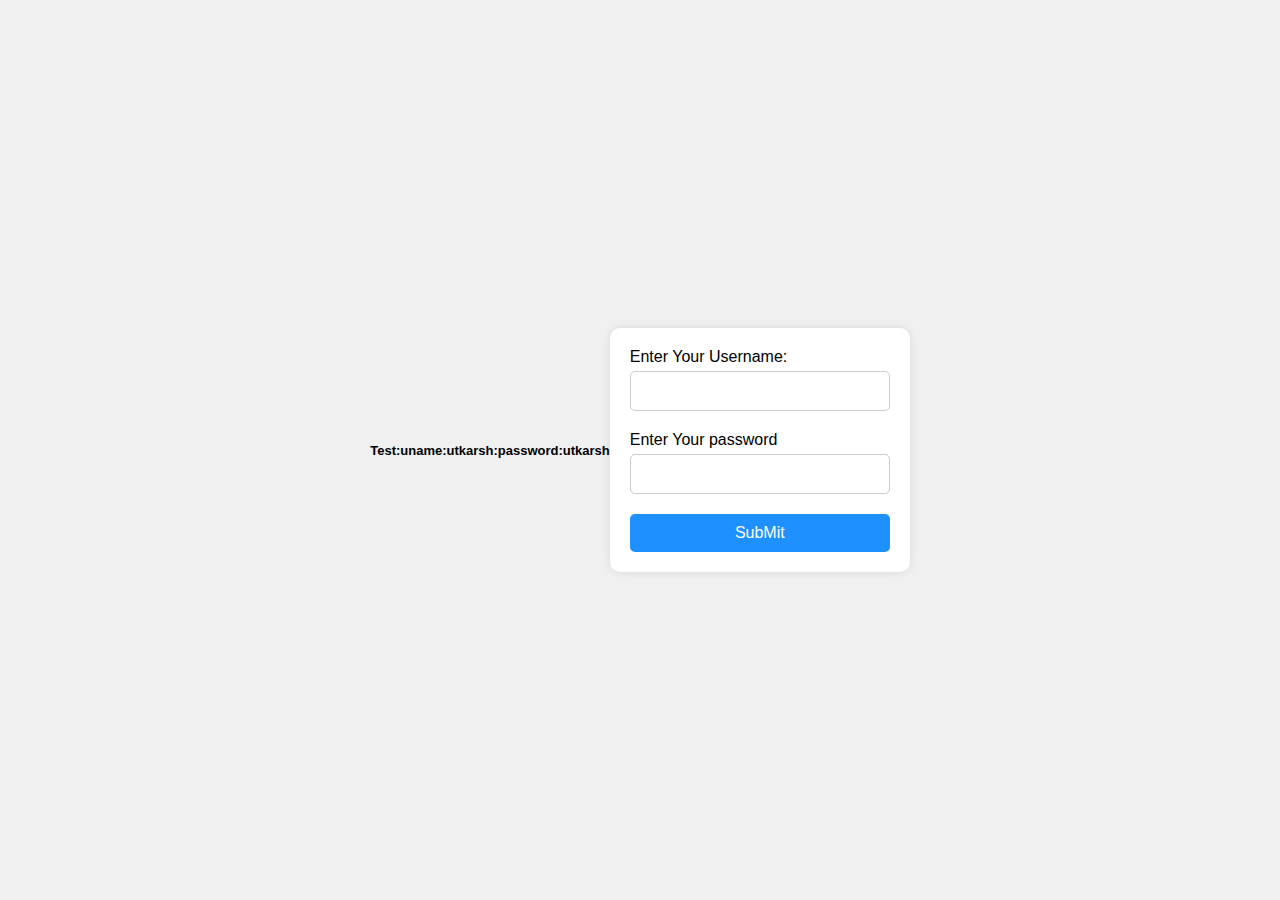
==== index.html @ 9e7d5396 "done" ====
<!DOCTYPE html>
<html lang="en">
<head>
    <meta charset="UTF-8">
    <meta name="viewport" content="width=device-width, initial-scale=1.0">
    <title>Login</title>
    <link rel="stylesheet" href="style.css">
</head>
<body>
    <h1>Test:uname:utkarsh:password:utkarsh</h1>
    <div class="main">
        <div class="username_div">
            <p class="username_text">Enter Your Username: </p>
            <input type="text" class="username_input" id="username_input" name="user">
        </div>
        <div class="password_div">
            <p class="password_text">Enter Your password </p>
            <input type="text" class="password_input" id="password_input" name="pass">
        </div>
        <div class="button_div">
            <button onclick="login()">SubMit</button>
        </div>
    </div>
</body>
<script src="javas.js"></script>
</html>
---- style.css ----
/* Resetting default margins and paddings */
* {
    margin: 0;
    padding: 0;
    box-sizing: border-box;
}

/* Styling the body */
body {
    font-family: Arial, sans-serif;
    background-color: #f0f0f0;
    display: flex;
    justify-content: center;
    align-items: center;
    height: 100vh;
}

/* Styling the main container */
.main {
    background-color: #fff;
    padding: 20px;
    border-radius: 10px;
    box-shadow: 0px 0px 10px rgba(0, 0, 0, 0.1);
    width: 300px;
}

/* Styling the input fields and buttons */
.username_div,
.password_div {
    margin-bottom: 20px;
}

.username_text,
.password_text {
    font-size: 16px;
    margin-bottom: 5px;
}

.username_input,
.password_input {
    width: 100%;
    padding: 10px;
    font-size: 16px;
    border: 1px solid #ccc;
    border-radius: 5px;
    transition: border-color 0.3s ease;
}

.username_input:focus,
.password_input:focus {
    border-color: dodgerblue;
}
h1{
    font-size: small;
}
.button_div button {
    width: 100%;
    padding: 10px;
    font-size: 16px;
    background-color: dodgerblue;
    color: #fff;
    border: none;
    border-radius: 5px;
    cursor: pointer;
    transition: background-color 0.3s ease;
}

.button_div button:hover {
    background-color: #007acc;
}
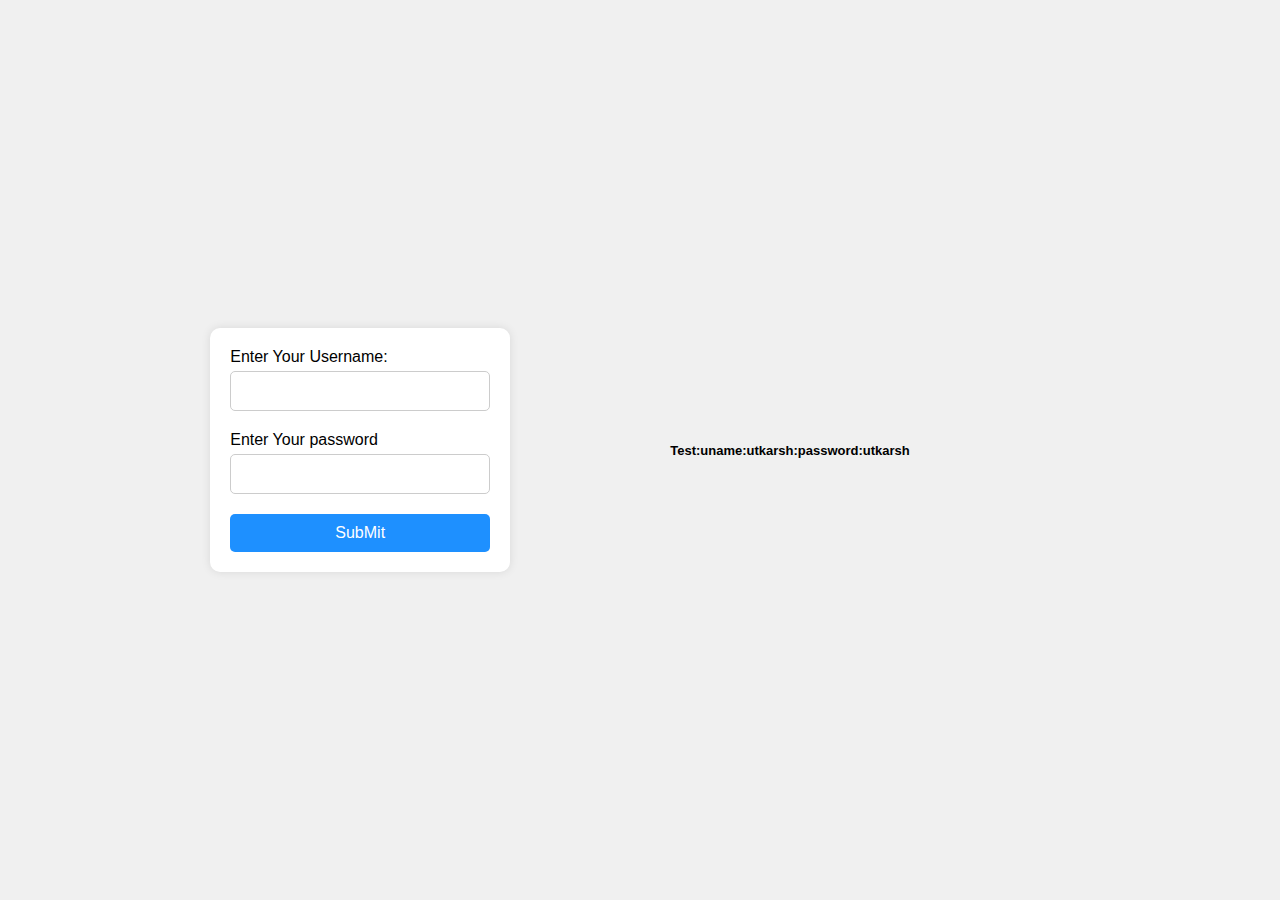
==== commit 69d70978: "done" ====
--- a/index.html
+++ b/index.html
@@ -7,7 +7,7 @@
     <link rel="stylesheet" href="style.css">
 </head>
 <body>
-    <h1>Test:uname:utkarsh:password:utkarsh</h1>
+    
     <div class="main">
         <div class="username_div">
             <p class="username_text">Enter Your Username: </p>
@@ -21,6 +21,7 @@
             <button onclick="login()">SubMit</button>
         </div>
     </div>
+    <h1>Test:uname:utkarsh:password:utkarsh</h1>
 </body>
 <script src="javas.js"></script>
 </html>--- a/style.css
+++ b/style.css
@@ -52,6 +52,7 @@
 }
 h1{
     font-size: small;
+    padding: 10pc;
 }
 .button_div button {
     width: 100%;
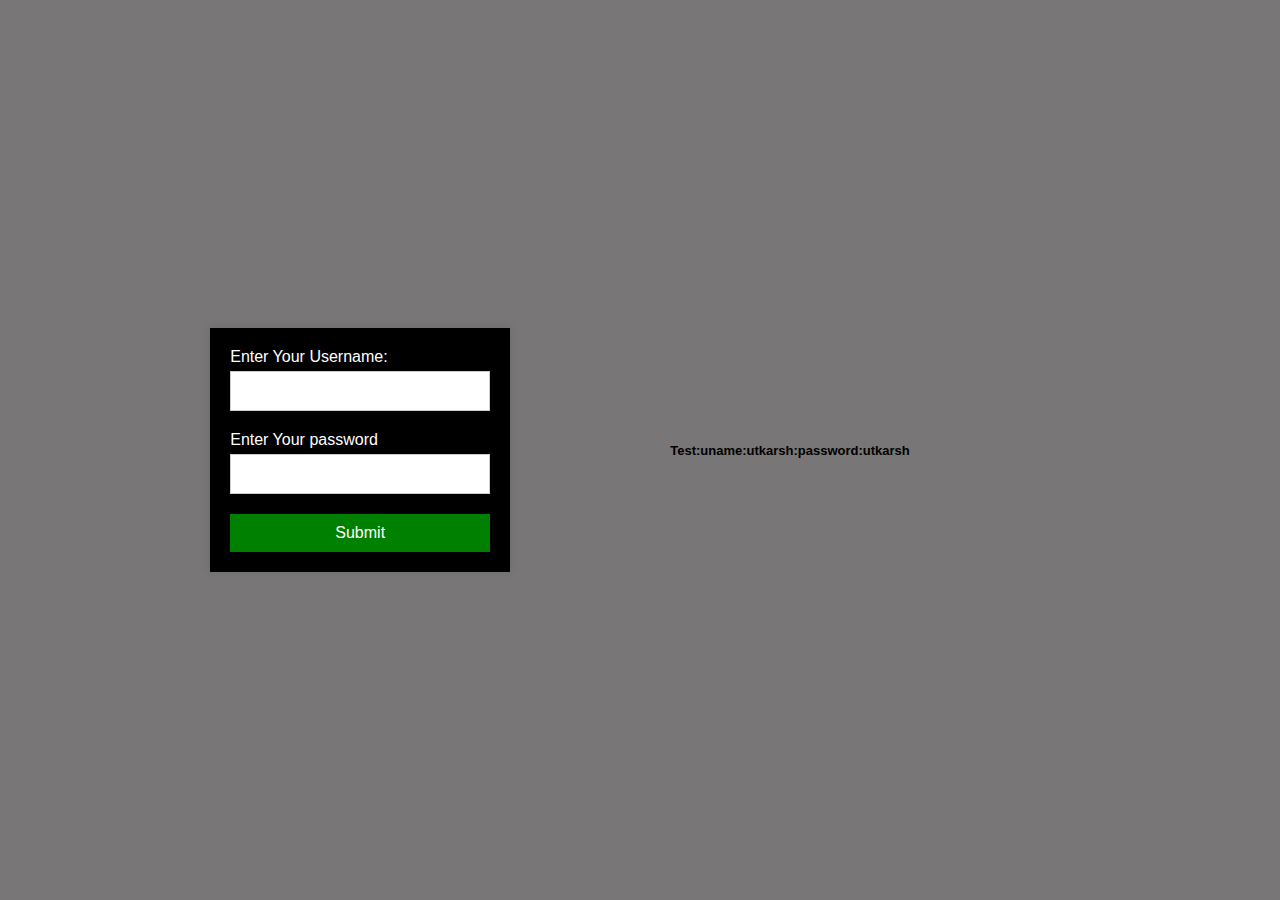
==== commit 8da1d477: "done" ====
--- a/index.html
+++ b/index.html
@@ -18,7 +18,7 @@
             <input type="text" class="password_input" id="password_input" name="pass">
         </div>
         <div class="button_div">
-            <button onclick="login()">SubMit</button>
+            <button onclick="login()">Submit</button>
         </div>
     </div>
     <h1>Test:uname:utkarsh:password:utkarsh</h1>
--- a/style.css
+++ b/style.css
@@ -5,10 +5,11 @@
     box-sizing: border-box;
 }
 
+
 /* Styling the body */
 body {
     font-family: Arial, sans-serif;
-    background-color: #f0f0f0;
+    background-color: #787676;
     display: flex;
     justify-content: center;
     align-items: center;
@@ -17,9 +18,8 @@
 
 /* Styling the main container */
 .main {
-    background-color: #fff;
+    background-color: black;
     padding: 20px;
-    border-radius: 10px;
     box-shadow: 0px 0px 10px rgba(0, 0, 0, 0.1);
     width: 300px;
 }
@@ -42,13 +42,15 @@
     padding: 10px;
     font-size: 16px;
     border: 1px solid #ccc;
-    border-radius: 5px;
     transition: border-color 0.3s ease;
 }
 
 .username_input:focus,
 .password_input:focus {
     border-color: dodgerblue;
+}
+p{
+    color: white;
 }
 h1{
     font-size: small;
@@ -58,10 +60,9 @@
     width: 100%;
     padding: 10px;
     font-size: 16px;
-    background-color: dodgerblue;
-    color: #fff;
+    background-color: green;
+    color: #ffffff;
     border: none;
-    border-radius: 5px;
     cursor: pointer;
     transition: background-color 0.3s ease;
 }
